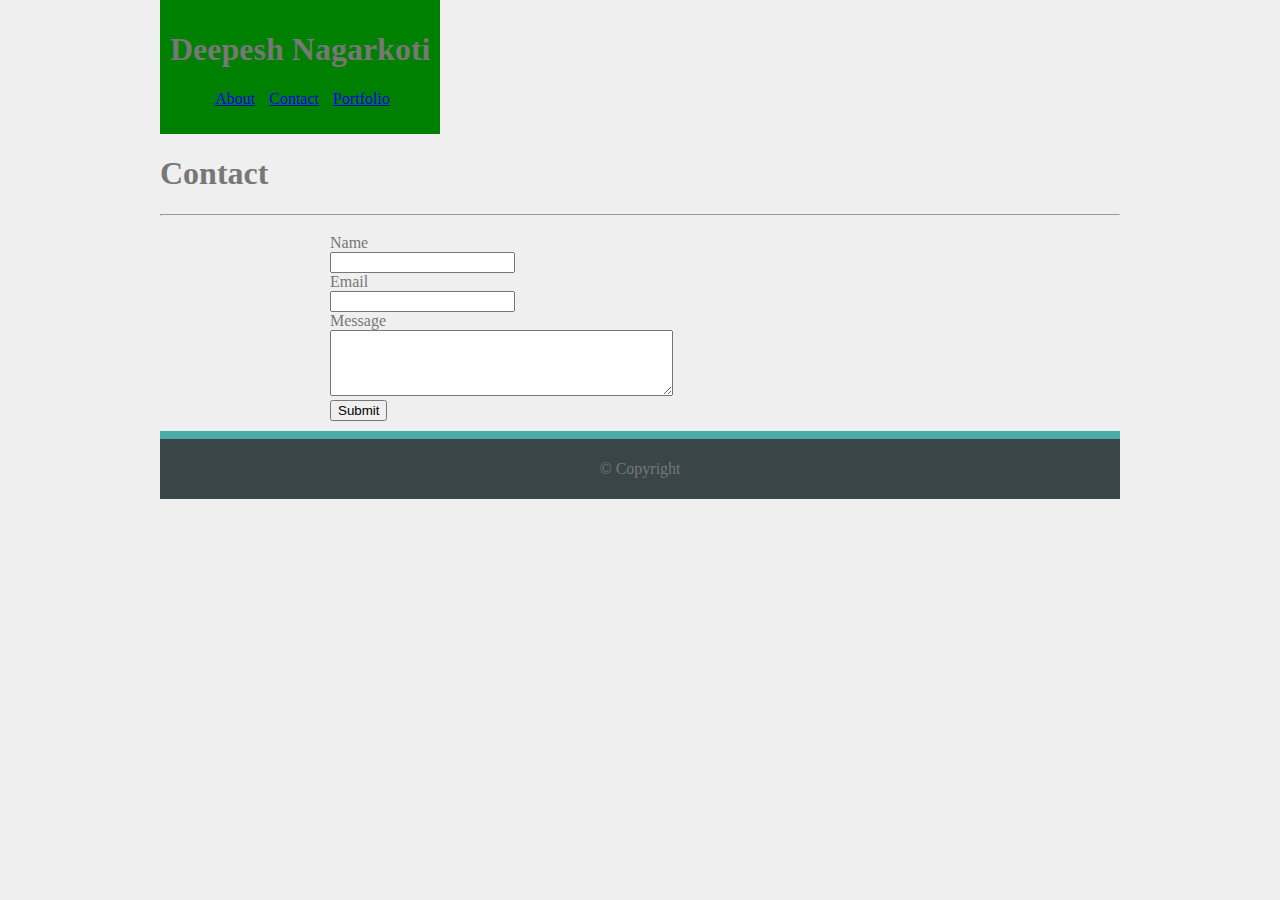
==== contact.html @ 069157d3 "Put my file into portfolio" ====
<!DOCTYPE html>
<html lang="en">
<head>
    <meta charset="UTF-8">
    <meta name="viewport" content="width=device-width, initial-scale=1.0">
    <meta http-equiv="X-UA-Compatible" content="ie=edge">
    <title>Document</title>
    <link rel="stylesheet" href="./assets/css/style.css">
</head>
<body>
        <div id="header">
                <h1>Deepesh Nagarkoti</h1>
                <div class="nav">
                    <ul>
                            <li><a href="index.html" >About</a></li>
                            <li><a href="contact.html">Contact</a></li>
                            <li><a href="portfolio.html">Portfolio</a></li>
                    </ul>
                </div>
            
            </div>
    <div id="content">
        <h1>Contact</h1><hr/>
    </div>
    <div class="column2" >
        <label>Name<br/>
        <input type="text" name="name"/></label><br/>
        <label>Email<br/>
            <input type="text" name="email"/></label><br/>
         <label for="message">Message</label>
             <br/>
             <textarea rows="4" cols="40" id="message"></textarea> <br/>
             <input type="submit" name="submit"/>
    </div>
    <div id="footer">
            <p>&copy; Copyright</p>
        </div>
</body>
</html>
---- assets/css/style.css ----
* {
    box-sizing: border-box;
    text-align: left;
  }
body {
    background-color: #efefef;
    color: #777777;
    width: 960px;
    margin: 0 auto;
}
#header {
    display: inline-block;
    background-color: green;
    padding: 10px;
    
  }
#nav {
    /* display: inline-block; */
    padding: 10px;
    float: right;
}
.container {
    width: 80%;
    margin: 0 auto;
}
li {
    display: inline;
    padding: 5px;
}
h1{
    font-style: initial;
  text-align: left;
  

}
#full {
    width: 50%;
    overflow: auto;
    float: center;
    color: #fff;
    background: #394549;
    padding: 10px;
    clear: both;
   margin-bottom: 10px;
}
h2 {
  font-style: initial;
  text-align: left;
  margin: 0 auto;
  padding: 10px;

    
}
img.align-left {
    float: left;
    margin-right: 10px; 
}
p {
    font-family: 'Times New Roman', Times, serif;
    padding: 0px;

}
.column2, .column3 {
    width: 640px;
    margin: 0 auto;
    text-align: left;
    padding: 10px;

}
#footer {
    padding: 5px;
    width: 100%;
    border-top: 8px solid #4aaaa5;
    text-align-last: center;
    background-color: #394549;
}
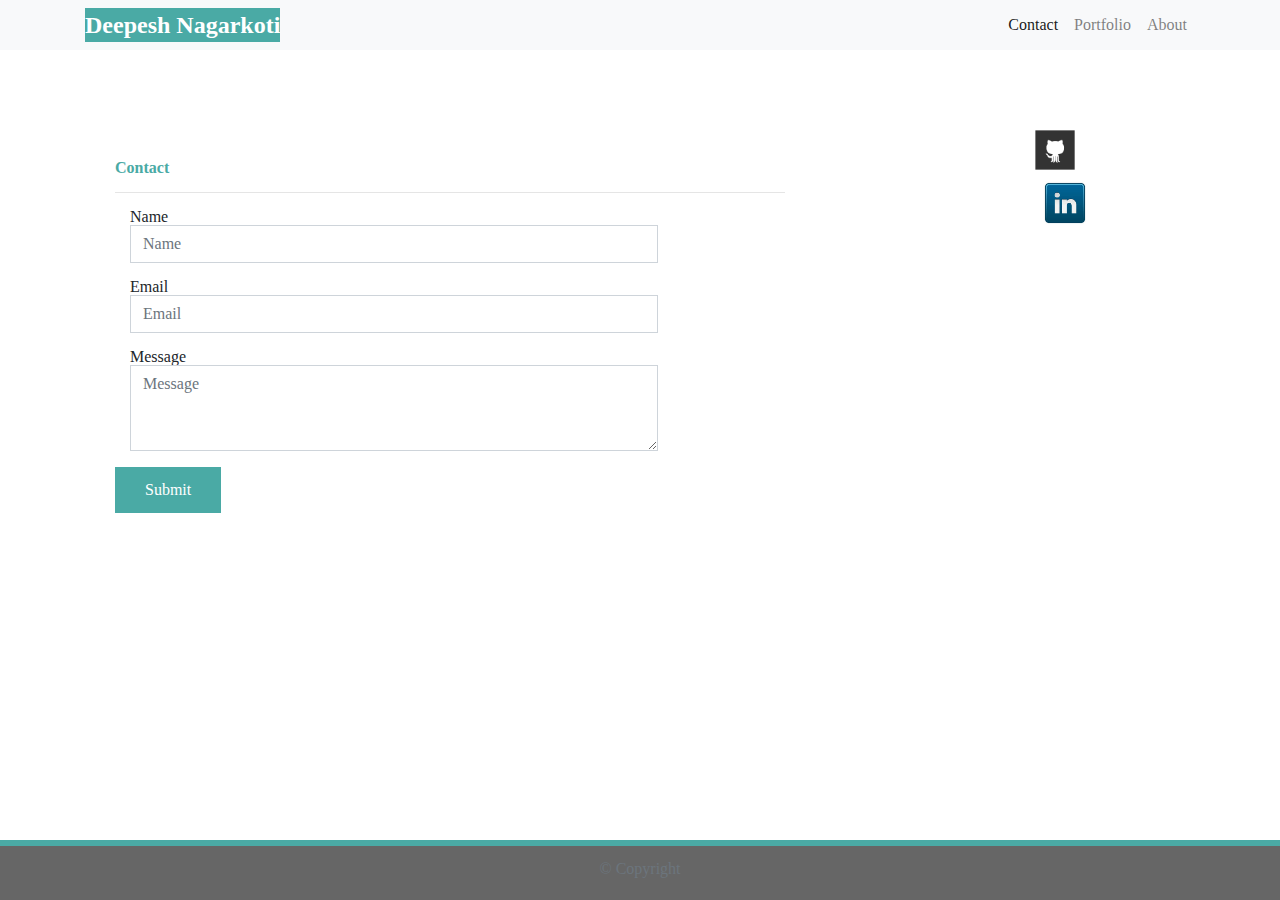
==== commit 018db3a3: "adding link to github page and linkedin page, also added img in the portfolio." ====
--- a/contact.html
+++ b/contact.html
@@ -1,39 +1,116 @@
 <!DOCTYPE html>
-<html lang="en">
+<html lang="en-us">
+
 <head>
-    <meta charset="UTF-8">
-    <meta name="viewport" content="width=device-width, initial-scale=1.0">
-    <meta http-equiv="X-UA-Compatible" content="ie=edge">
-    <title>Document</title>
-    <link rel="stylesheet" href="./assets/css/style.css">
+
+  <meta charset="UTF-8">
+  <meta name="viewport" content="width=device-width, initial-scale=1.0">
+  <meta http-equiv="X-UA-Compatible" content="ie=edge">
+
+  <title>Bootstrap Basic Portfolio</title>
+
+  <!-- Boostrap Stylesheet -->
+  <link rel="stylesheet" href="https://maxcdn.bootstrapcdn.com/bootstrap/4.0.0/css/bootstrap.min.css">
+
+  <!-- Our own CSS stylesheet -->
+  <link rel="stylesheet" href="assets/css/style.css" media="screen">
+  <link rel="stylesheet" href="assets/css/reset.css" media="screen">
+
 </head>
+
 <body>
-        <div id="header">
-                <h1>Deepesh Nagarkoti</h1>
-                <div class="nav">
-                    <ul>
-                            <li><a href="index.html" >About</a></li>
-                            <li><a href="contact.html">Contact</a></li>
-                            <li><a href="portfolio.html">Portfolio</a></li>
-                    </ul>
-                </div>
-            
+
+  <nav class="navbar navbar-expand-lg navbar-light bg-light">
+    <div class="container">
+      <!-- Brand and toggle get grouped for better mobile display -->
+      <a class="navbar-brand" href="index.html" id="logo">Deepesh Nagarkoti</a>
+      <button class="navbar-toggler" type="button" data-toggle="collapse" data-target="#navbarTogglerDemo01"
+        aria-controls="navbarTogglerDemo01" aria-expanded="false" aria-label="Toggle navigation">
+        <span class="navbar-toggler-icon"></span>
+      </button>
+      <!-- Collect the nav links, forms, and other content for toggling -->
+      <div class="collapse navbar-collapse" id="navbarTogglerDemo01">
+        <ul class="navbar-nav ml-auto mt-2 mt-lg-0">
+          <li class="nav-item">
+            <a class="nav-link active" href="contact.html">Contact</a>
+          </li>
+          <li class="nav-item">
+            <a class="nav-link" href="portfolio.html">Portfolio</a>
+          </li>
+          <li class="nav-item">
+            <a class="nav-link" href="index.html">About</a>
+          </li>
+        </ul>
+      </div>
+      <!-- /.navbar-collapse -->
+    </div>
+    <!-- /.container -->
+  </nav>
+  <!-- End of navbar -->
+
+  <!-- Start of container -->
+  <main class="container">
+
+    <section class="row">
+      <div class="col-md-8">
+        <form class="block form-horizontal">
+          <h1 class="block-header">Contact</h1>
+          <hr />
+          <div class="form-group">
+            <label for="name" class="col-sm-2 control-label">Name</label>
+            <div class="col-sm-10">
+              <input type="email" class="form-control" id="name" placeholder="Name">
             </div>
-    <div id="content">
-        <h1>Contact</h1><hr/>
-    </div>
-    <div class="column2" >
-        <label>Name<br/>
-        <input type="text" name="name"/></label><br/>
-        <label>Email<br/>
-            <input type="text" name="email"/></label><br/>
-         <label for="message">Message</label>
-             <br/>
-             <textarea rows="4" cols="40" id="message"></textarea> <br/>
-             <input type="submit" name="submit"/>
-    </div>
-    <div id="footer">
-            <p>&copy; Copyright</p>
-        </div>
+          </div>
+          <div class="form-group">
+            <label for="email" class="col-sm-2 control-label">Email</label>
+            <div class="col-sm-10">
+              <input type="password" class="form-control" id="email" placeholder="Email">
+            </div>
+          </div>
+          <div class="form-group">
+            <label class="col-sm-2 control-label" for="msg">Message</label>
+            <div class="col-sm-10">
+              <textarea id="msg" class="form-control" rows="3" placeholder="Message"></textarea>
+            </div>
+          </div>
+          <button class="submit-btn">Submit</button>
+        </form>
+      </div>
+
+
+      <div class="col-sm-2"></div>
+
+      <div class="col-sm-2">
+        <ul>
+          <li> <a href="https://github.com/Depeace" target="blank">
+              <img class="fab fa-github" src="assets/images/github-128.png" height="40" width="40" alt=""></a>
+          </li>
+          <li> <a href="https://www.linkedin.com/in/deepesh-nagarkoti-a3b401ba/" target="blank">
+              <img class="fab fa-linkedin" src="assets/images/linkedin-128.jpg" height="60" width="60" alt=""></a>
+          </li>
+        </ul>
+      </div>
+    </section>
+  </main>
+  <!-- End of container -->
+
+  <!-- Start of footer -->
+  <footer class="footer">
+    <div class="two-toned-footer-color"></div>
+    <p class="text-muted text-muted-footer text-center">
+      &copy; Copyright
+    </p>
+  </footer>
+  <!-- End of footer -->
+
+  <!-- jQuery CDN -->
+  <script type="text/javascript" src="https://cdnjs.cloudflare.com/ajax/libs/jquery/3.2.1/jquery.min.js"></script>
+
+  <!-- Bootstrap CDN -->
+  <script src="https://maxcdn.bootstrapcdn.com/bootstrap/4.0.0/js/bootstrap.min.js"></script>
+  </script>
+
 </body>
+
 </html>--- a/assets/css/style.css
+++ b/assets/css/style.css
@@ -1,76 +1,184 @@
-* {
-    box-sizing: border-box;
-    text-align: left;
+/* --- STYLES FOR ALL PAGES --- */
+body {
+  /* Typography */
+  font-family: Arial, "Helvetica Neue", Helvetica, sans-serif;
+
+  /* Visual */
+  background-image: url("../imgs/ignasi_pattern_s.png");
+}
+
+html {
+  /* Positioning */
+  position: relative;
+
+  /* Box-model */
+  min-height: 100%;
+}
+
+/* add space for fixed nav */
+main {
+  margin: 80px 0;
+}
+
+/* create styles for use for all white main boxes */
+.block {
+  background-color: #fff;
+
+  padding: 30px;
+  margin-bottom: 30px;
+}
+
+.block-header {
+  /* Typography */
+  color: #4aaaa5;
+  font-family: Georgia, Times, "Times New Roman", serif;
+  font-weight: bold;
+}
+
+/* NAV START */
+#logo {
+  font-family: Georgia, Times, "Times New Roman", serif;
+
+  /* Typography */
+  font-size: 24px;
+  font-weight: bold;
+  color: #fff;
+
+  /* Visual */
+  background: #4aaaa5;
+}
+
+/* override bootstrap hover color and border */
+.navbar-default .navbar-nav > li > a:hover {
+  color: #4aaaa5;
+}
+
+.navbar {
+  background: white;
+  border: none;
+}
+
+/* media query for nav background color change */
+@media only screen and (max-width: 767px) {
+  .navbar-header {
+    background-color: #4aaaa5;
   }
-body {
-    background-color: #efefef;
-    color: #777777;
-    width: 960px;
-    margin: 0 auto;
 }
-#header {
-    display: inline-block;
-    background-color: green;
-    padding: 10px;
-    
-  }
-#nav {
-    /* display: inline-block; */
-    padding: 10px;
-    float: right;
+/* END NAV */
+
+
+/* CONNECT W/ ME CSS */
+.connect-header {
+  /* Typography */
+  font-size: 25px;
 }
-.container {
-    width: 80%;
-    margin: 0 auto;
+
+.connect-photo {
+  /* Box-model */
+  width: 55px;
+  height: 55px;
 }
-li {
-    display: inline;
-    padding: 5px;
+
+#images {
+  /* Box-model */
+  padding-top: 15px;
+
+  /* Typography */
+  text-align: center;
 }
-h1{
-    font-style: initial;
-  text-align: left;
-  
+/* END CONNECT W/ ME */
 
+
+/* BEGIN FOOTER */
+.footer {
+  /* Positioning */
+  position: absolute;
+  bottom: 0;
+
+  /* Box-model */
+  width: 100%;
+  height: 60px;
+
+  /* Visual */
+  background-color: #666;
 }
-#full {
-    width: 50%;
-    overflow: auto;
-    float: center;
-    color: #fff;
-    background: #394549;
-    padding: 10px;
-    clear: both;
-   margin-bottom: 10px;
+
+.text-muted-footer {
+  /* Box-model */
+  margin-top: 15px;
+
+  /* Typography */
+  color: #fff;
 }
-h2 {
-  font-style: initial;
-  text-align: left;
-  margin: 0 auto;
-  padding: 10px;
 
-    
+.two-toned-footer-color {
+  /* Box-model */
+  height: 6px;
+  padding-top: 3px;
+
+  /* Visual */
+  background-color: #4aaaa5;
 }
-img.align-left {
-    float: left;
-    margin-right: 10px; 
+/* END FOOTER */
+/* --- END STYLES FOR ALL PAGES --- */
+
+/* --- PAGE-SPECIFIC STYLES --- */
+/* ABOUT-ME PAGE */
+.about-me-header {
+  /* Positioning */
+  margin-bottom: 33px;
+  font-family: Georgia, Times, "Times New Roman", serif;
+
+  /* Typography */
+  font-size: 32px;
+  font-weight: bold;
+  color: #4aaaa5;
 }
-p {
-    font-family: 'Times New Roman', Times, serif;
-    padding: 0px;
 
+#about-image {
+  /* Positioning */
+  float: left;
+
+  /* Box-model */
+  width: 200px;
+  margin: 0 20px 10px 0;
 }
-.column2, .column3 {
-    width: 640px;
-    margin: 0 auto;
-    text-align: left;
-    padding: 10px;
+/* END ABOUT-ME PAGE */
 
+
+/* PORTFOLIO PAGE */
+.port-image {
+  margin: 20px auto;
 }
-#footer {
-    padding: 5px;
-    width: 100%;
-    border-top: 8px solid #4aaaa5;
-    text-align-last: center;
-    background-color: #394549;
-}+/* END PORTFOLIO PAGE */
+
+
+/* CONTACT FORM PAGE  */
+.form-control {
+  /* give input boxes right angles */
+  border-radius: 0;
+
+  /* keep from horizontally resizing text area */
+  min-width: 100%;
+  max-width: 100%;
+}
+
+.submit-btn {
+  /* Box-model */
+  padding: 15px 30px;
+  font-size: 16px;
+  font-weight: lighter;
+
+  /* Typography */
+  color: #fff;
+
+  /* Visual */
+  background-color: #4aaaa5;
+  border: 0;
+}
+
+.submit-btn:hover {
+  opacity: .7;
+}
+
+/* END CONTACT FORM PAGE */
